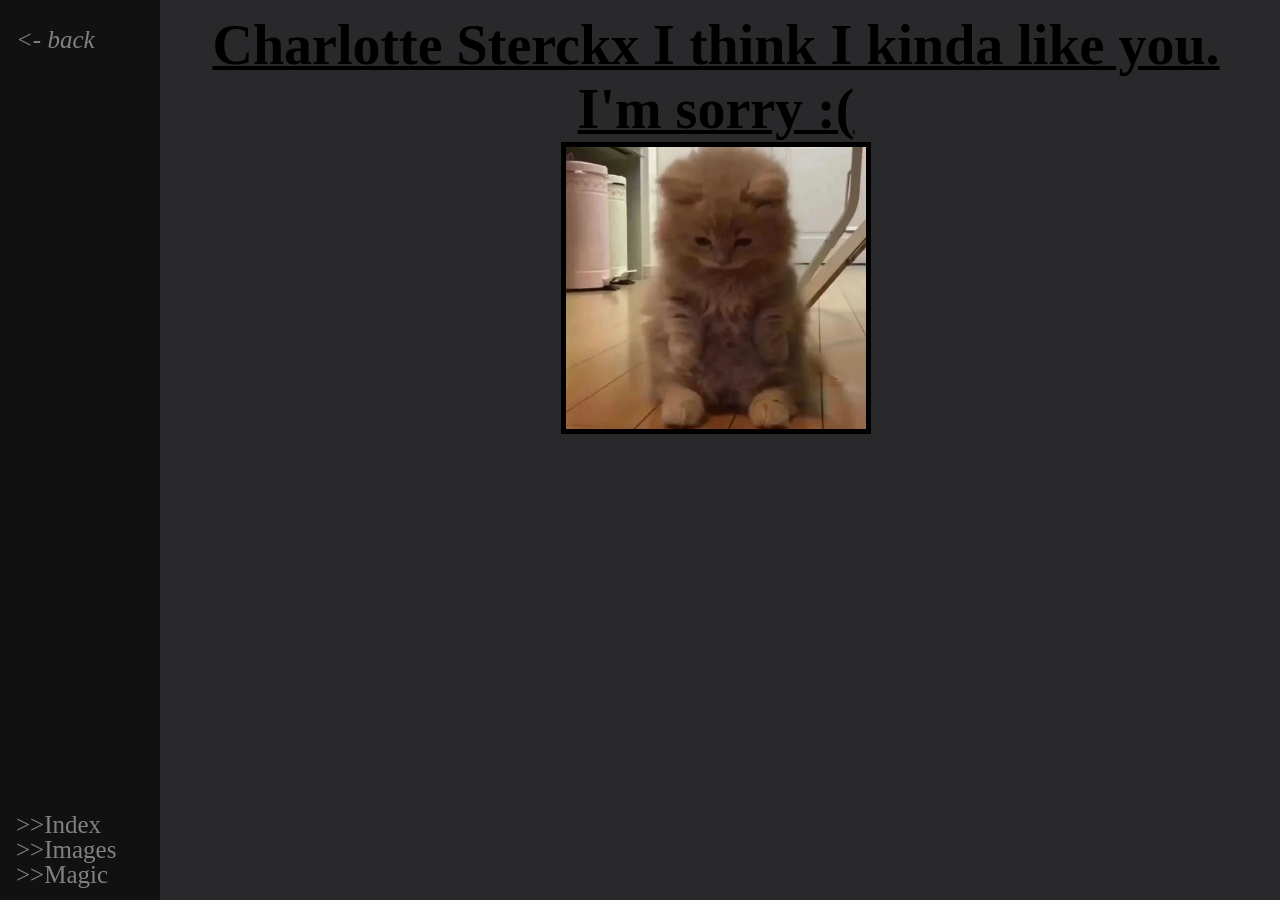
==== crush.html @ a5309fdd "sorry" ====
<!DOCTYPE html>
<html lang="en">
<head>
    <meta charset="UTF-8">
    <meta http-equiv="X-UA-Compatible" content="IE=edge">
    <meta name="viewport" content="width=device-width, initial-scale=1.0">
    <link rel="stylesheet" href="/css/main.css">
    <link rel="stylesheet" href="/css/magic.css">
    <link rel="icon" type="image/x-icon" href="/images/favicon.ico">
    <script src="scripts/script.js" defer></script>
    <title>Crush</title>
</head>
<body>   
    <div class="sidebar">
        <a href="magic.html"><em><- back</em></a>
        <a href="index.html" id="index">>>Index</a>
        <a href="images.html" id="images">>>Images</a>
        <a href="magic.html" id="magic">>>Magic</a>
      </div>
        <div id="WebGL">
          <h1 id="title">Charlotte Sterckx I think I kinda like you. I'm sorry :(</h1>
          <img src="images/sad.jpeg" class="img border"> 
        </div>
</body>
</html>
---- css/main.css ----
@import url('https://fonts.googleapis.com/css2?family=Josefin+Sans:ital@1&display=swap');

body {
    font-family: 'Josefin', sans-serif;
    background-color: #29292b;
    margin-left: 160px; 
    font-size: 28px; 
    padding: 0px 10px;
    text-align: center;
    font-weight: 500;
}

hr {
  height: 5px;
  background-color: #111;
  border: none;
}

ul {
  color:#818181;
  text-align: left;
  margin-left: 35%;
  margin-top: 1px;
}

.sidebar {
  height: 100%;
  width: 160px;
  position: fixed;
  z-index: 1;
  top: 0;
  left: 0;
  background-color: #111;
  overflow-x: hidden;
  padding-top: 20px; 
  text-align: left;
}
  
.sidebar a {
  font-family: Impact;
  padding: 6px 8px 6px 16px;
  text-decoration: none;
  font-size: 25px;
  color: #818181;
  display: block;
}
  
.sidebar a:hover {
  color: #f1f1f1;
}
  
h1 {
  margin-top: 5px;
  margin-bottom: 1px;
}

#index{
  position: absolute;
  bottom: 75px;
}

#images{
  position: absolute;
  bottom: 50px;
}

#magic{
  position: absolute;
  bottom: 25px;
}

.link {
  text-decoration: underline 2px solid black ;
}
  
#title {
  text-decoration: underline 4px solid black;
  font-family: Impact;
}

.impact {
  font-family: Impact;
}

p, span {
  color: #818181;
}

.img{
  width: 300px;
  margin-bottom: 15px;
}

.border{
  border: 5px solid black
}

.imgwide{
  width: 900px;
  margin-bottom: 15px;
  margin-left: 11%;
}

.greenbg {
  background-color: rgba(0, 255, 55, 0.411);
  margin-right: 65%;
}
.green {
  background-color: rgba(0, 255, 55, 0.411);
  width: 75%;
}
.blue {
  background-color: rgba(0, 162, 255, 0.411);
  width: 75%;
}

.redbg {
  background-color: rgba(255, 0, 0, 0.411);
  margin-right: 65%;
}

.bluebg {
  background-color: rgba(0, 162, 255, 0.411);
  margin-right: 65%;
}

.lstitle {
  text-decoration: underline solid 2px #818181;
}

.mrgntop {
  margin-top: 5px;
}

.subtitle {
  margin-top: 1px;
  margin-bottom: 1px; 
}

.alg {
  font-family: Impact;
  color: rgba(219, 219, 219, 0.733);
  font-size: 64px;
} 

.subtext {
  font-size:  small;
}
---- css/magic.css ----
@import url('https://fonts.googleapis.com/css2?family=Josefin+Sans:ital@1&display=swap');

@keyframes text{
      33% {
        text-shadow: 0 60px #ff0000, 0 150px #ff9900;
      }
      50% {
        transform: translate(0, 0) rotate(360deg);
        text-shadow: 0 0px #fbff00, 0 0px #57da00;
      }
      66.67% {
        text-shadow: 0 -60px #0011ff, 0 150px #ff02c8;
      }
}

html, body {
    max-width: 100%;
    overflow-x: hidden;
}

#text{
    margin-left: 15px;
    position: absolute;
    font-family: monospace;
    font-weight: bold;
    font-size: 24px;
    background-color: white;
    text-decoration: underline;
    animation-name: text;
    animation-iteration-count: infinite;
    animation-duration: 5s;
}

#red{
    margin-left: 15px;
    background-color: red;
    outline: rgb(0, 0, 0) solid 5px;
}

#orange{
    background-color: orange;
    outline: rgb(0, 0, 0) solid 5px;
}

#yellow{
    background-color: yellow;
    outline: rgb(0, 0, 0) solid 5px;
}

#green{
    margin-left: 15px;
    background-color: lime;
    outline: rgb(0, 0, 0) solid 5px;
}

#blue{
    background-color: rgb(0, 64, 255);
    outline: rgb(0, 0, 0) solid 5px;
}

#violet{
    background-color: violet;
    outline: rgb(0, 0, 0) solid 5px;
}

#black{
    margin-left: 35px;
    background-color: #29292b;
    outline: rgb(0, 0, 0) solid 5px;
}

#white{
    background-color: white;
    outline: rgb(0, 0, 0) solid 5px;
}

#gradient{
    position: absolute;
    width: 87%;
    height: 60%;
    font-size: 36px;
    left: 173px;
    font-weight: bold;
    font-family: 'josefin' sans-serif;
    background-image: linear-gradient( to bottom right, rgb(236, 131, 236) , rgb(19, 62, 155));
    border: solid 10px black;
}

#particles-js {
    z-index: -1;
    border: solid 10px black;
}
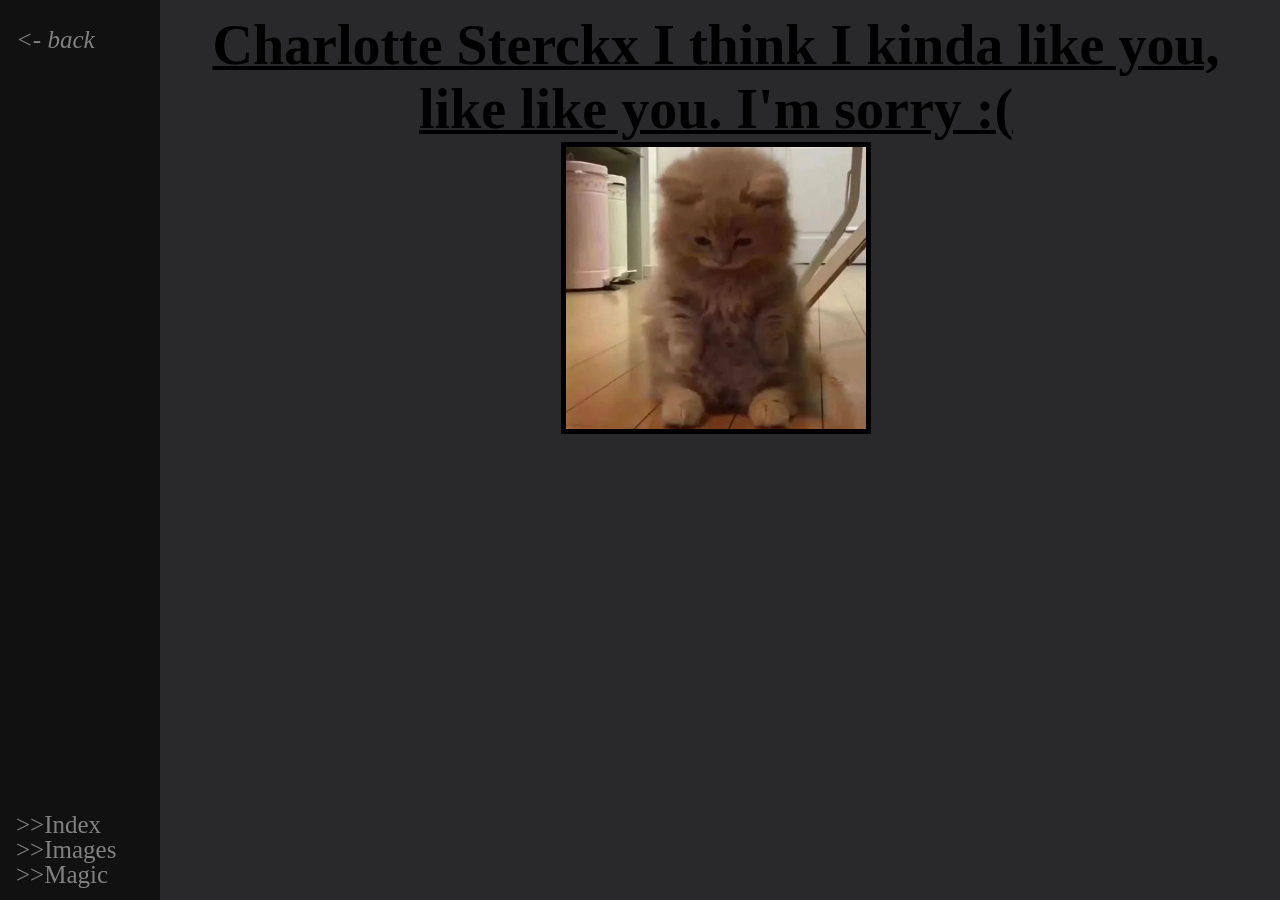
==== commit 7606ff78: "sss" ====
--- a/crush.html
+++ b/crush.html
@@ -18,7 +18,7 @@
         <a href="magic.html" id="magic">>>Magic</a>
       </div>
         <div id="WebGL">
-          <h1 id="title">Charlotte Sterckx I think I kinda like you. I'm sorry :(</h1>
+          <h1 id="title">Charlotte Sterckx I think I kinda like you, like like you. I'm sorry :(</h1>
           <img src="images/sad.jpeg" class="img border"> 
         </div>
 </body>
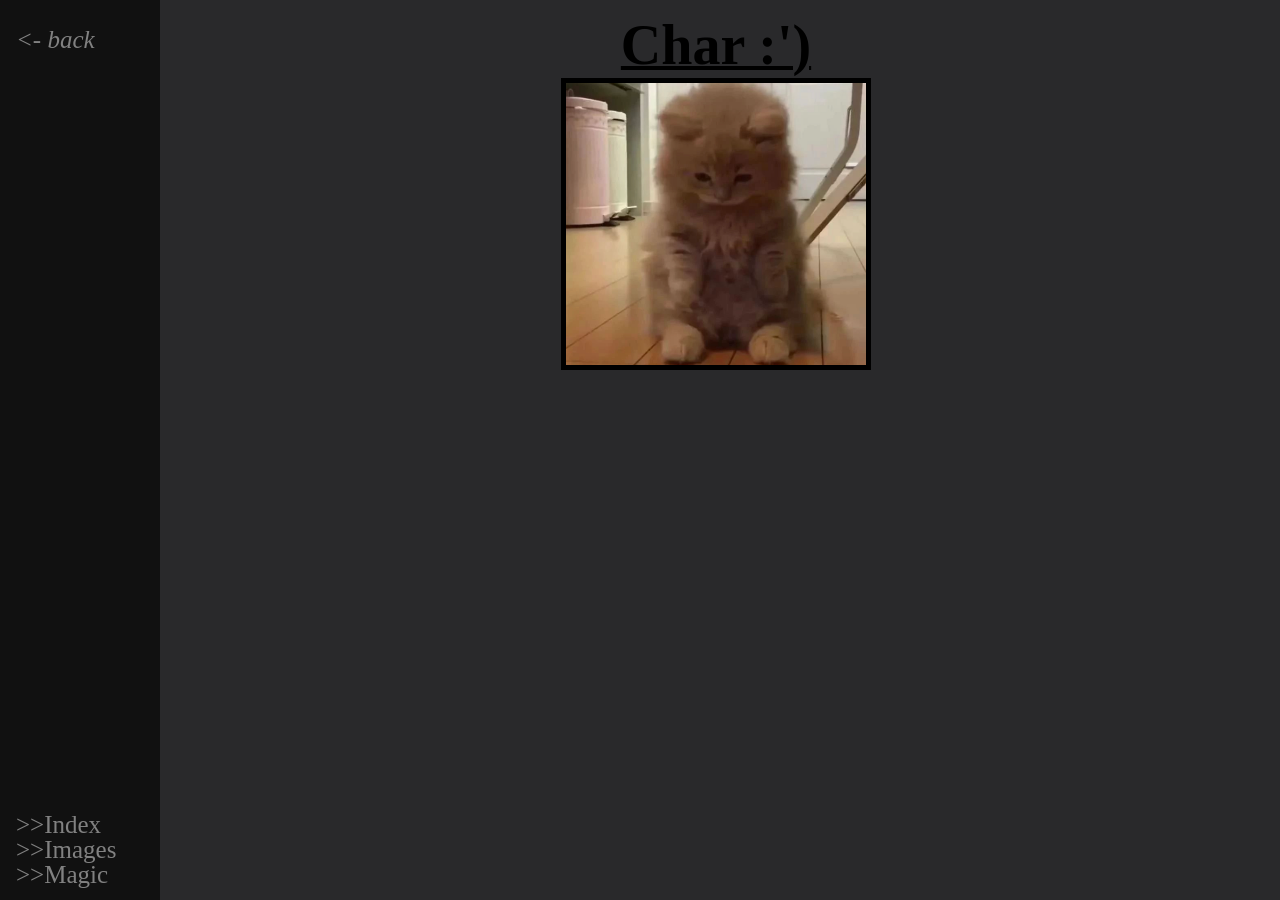
==== commit 05ce824f: ";" ====
--- a/crush.html
+++ b/crush.html
@@ -18,7 +18,7 @@
         <a href="magic.html" id="magic">>>Magic</a>
       </div>
         <div id="WebGL">
-          <h1 id="title">Charlotte Sterckx I think I kinda like you, like like you. I'm sorry :(</h1>
+          <h1 id="title">Char :')</h1>
           <img src="images/sad.jpeg" class="img border"> 
         </div>
 </body>
